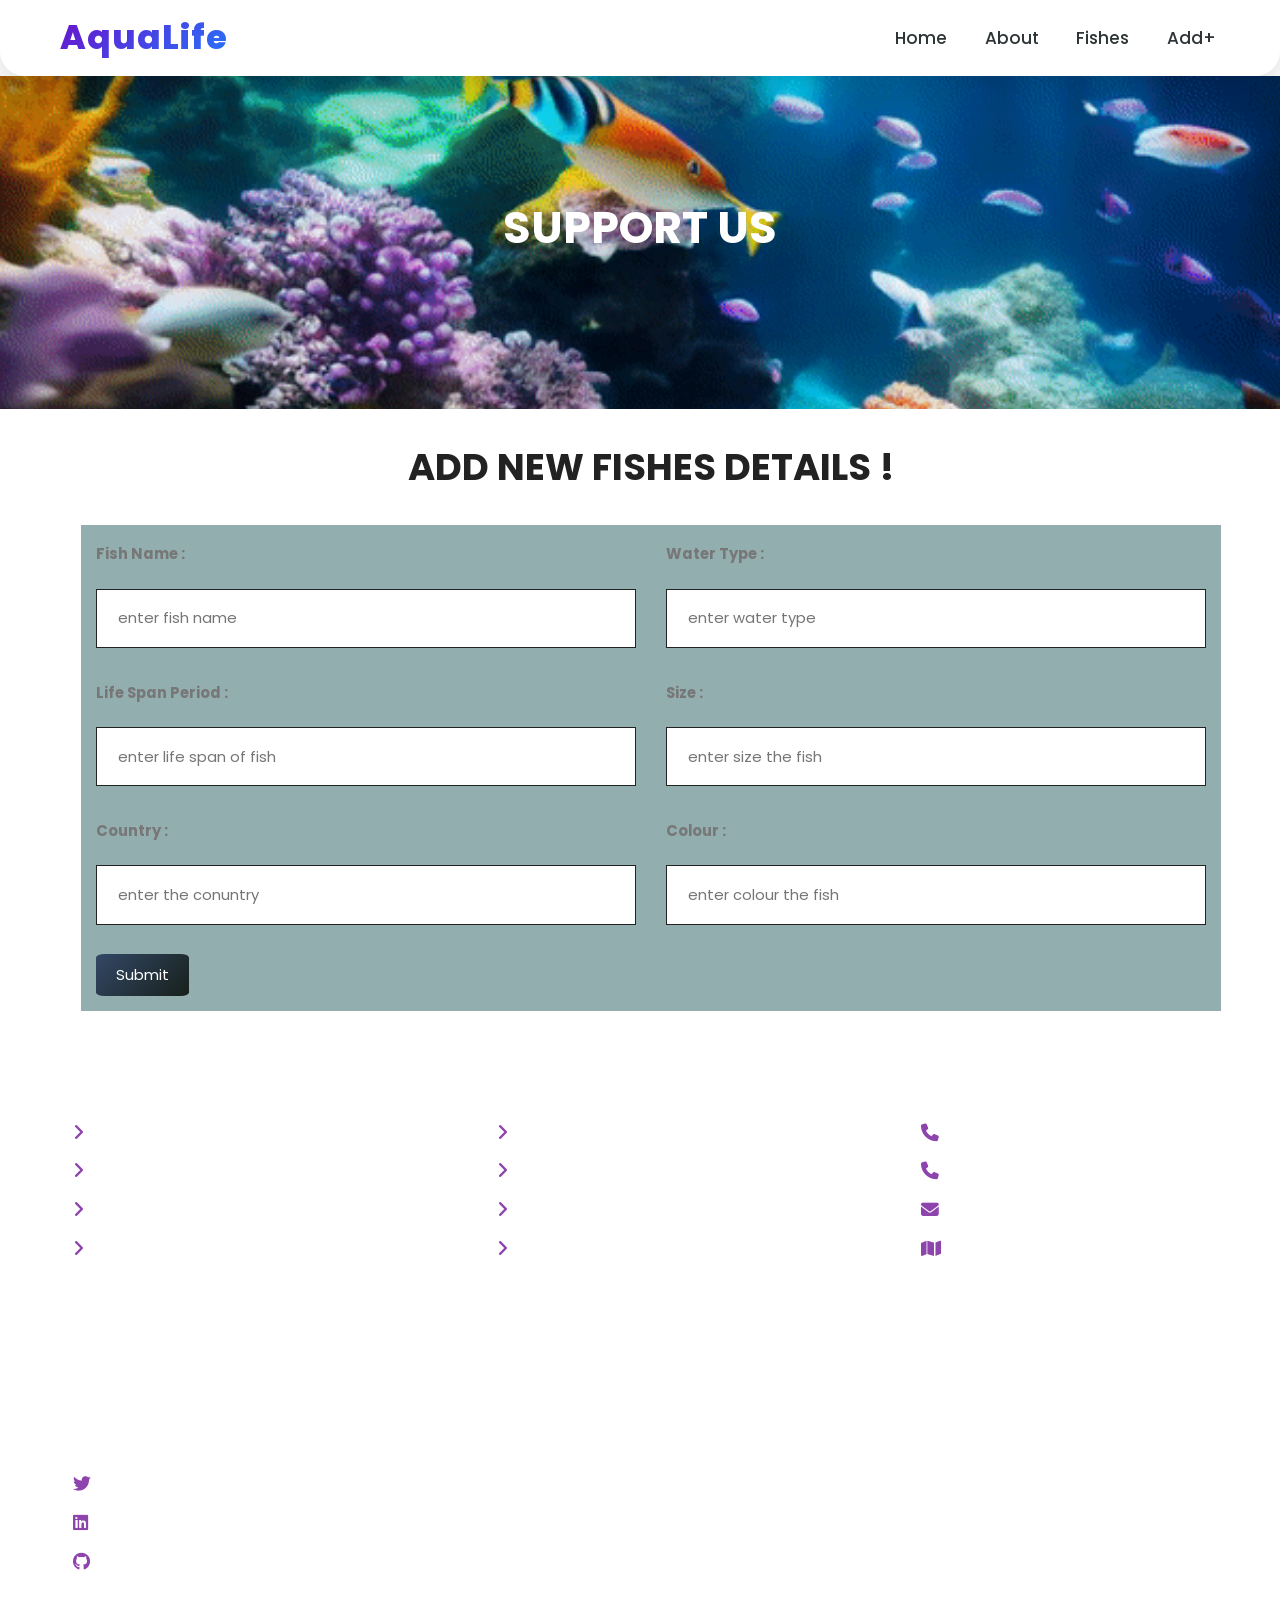
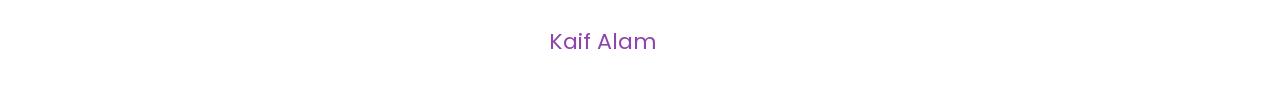
==== book.html @ 2799c3cd "Fish Farming Project" ====
<!DOCTYPE html>
<html lang="en">
<head>
    <meta charset="UTF-8">
    <meta http-equiv="X-UA-Compatible" content="IE=edge">
    <meta name="viewport" content="width=device-width, initial-scale=1.0">
    <title>book</title>

    <!-- swiper css link -->
    
    <link
  rel="stylesheet"
  href="https://cdn.jsdelivr.net/npm/swiper@8/swiper-bundle.min.css"/>

    <!-- font awesome cdn link -->
    
    <link rel="stylesheet" href="https://cdnjs.cloudflare.com/ajax/libs/font-awesome/6.2.1/css/all.min.css">

     <!-- custom css file link -->
     <link rel="stylesheet" href="stylesheet.css">
     <!-- <link rel="stylesheet" href="style2.css">
     <link rel="stylesheet" href="style3.css">
     <link rel="stylesheet" href="style4.css"> -->

</head>
<body>
     <!-- header section starts -->
     <section class="header">
        <a class="logo" href="home.html" >AquaLife</a>
        <nav class="navbar">
            <a href="index.html">home</a>
            <a href="about.html">about</a>
            <a href="package.html">Fishes</a>
            <a href="book.html">Add+</a>

            <!-- for google fonts direct link
            https://fonts.google.com/specimen/Poppins -->
        </nav>

        <div id="menu-btn" class="fas fa-bars"></div>
     </section>
    <!-- header section ends -->

    <div class="heading" style="background:url(images/aq4.gif) no-repeat ">
        <h1>Support Us</h1>
    </div>

<SECTION class="booking">
  <H1 class="heading-title">Add New Fishes details !</H1>
  <form action="book_form.php"  method="post" class="book-form">
    <div class="flex">
      <div class="inputBox">
        <span>Fish Name :</span>
        <input type="text" placeholder="enter fish name" name="name">
      </div>
      <div class="inputBox">
        <span>Water type :</span>
        <input type="text" placeholder="enter water type" name="email">
      </div>

      <div class="inputBox">
        <span>Life Span Period :</span>
        <input type="number" placeholder="enter life span of fish" name="phone">
      </div>
       
      <div class="inputBox">
        <span>Size : </span>
        <input type="text" placeholder="enter size the fish" name="size">
      </div>

      <div class="inputBox">
        <span>Country :</span>
        <input type="number" placeholder="enter the conuntry " name="phone">
      </div>
       
      <div class="inputBox">
        <span>Colour : </span>
        <input type="text" placeholder="enter colour the fish" name="colour">
      </div>
      
 </div>

    <input type="submit" value="submit" class="btn" name="send">
  </form>
</SECTION>


<!-- footer section starts -->

<section class="footer">
  <div class="box-container">
    <div class="box"> 
         <h3>quick links</h3>
            <a href="index.html"> <i class="fas fa-angle-right"></i>home</a>
            <a href="about.html"><i class="fas fa-angle-right"></i>about</a>
            <a href="package.html"><i class="fas fa-angle-right"></i>fishes</a>
            <a href="book.html"><i class="fas fa-angle-right"></i>add+</a>
    </div>

    <div class="box">
    <h3>extra links</h3>
            <a href="#"> <i class="fas fa-angle-right"></i>ask questions</a>
            <a href="#"><i class="fas fa-angle-right"></i>about us</a>
            <a href="#"><i class="fas fa-angle-right"></i>privacy policy</a>
            <a href="#"><i class="fas fa-angle-right"></i>terms of use</a> 
    </div>

    <div class="box">
    <h3>Contact info</h3>
            <a href="#"> <i class="fas fa-phone"></i> +123-456-7890</a>
            <a href="#"> <i class="fas fa-phone"></i> +111-222-3333</a>
            <a href="#"> <i class="fas fa-envelope" style="text-transform:lowercase" ></i>kaifalam1012@gamil.com</a>
            <a href="#"> <i class="fas fa-map"></i>Saltlake, Kolkata</a>
     </div>

     <div class="box">
      <h3>follow us</h3>
      <a href="#"> <i class="fab fa-twitter"></i>twitter</a>
      <a href="#"> <i class="fab fa-linkedin"></i>linkedin</a>
      <a href="#"> <i class="fab fa-github"></i>github</a>
     </div>

  </div>

  <div class="credit">created by <span>Kaif Alam</span> | all rights reserved</div>
</section>

 <!-- footer section ends -->

 <!-- swipper js link -->
 <script src="https://cdn.jsdelivr.net/npm/swiper@8/swiper-bundle.min.js"></script>

<!-- custom js file link -->
<script src="Script.js" ></script>
</body>
</html>
---- stylesheet.css ----
@import url("https://fonts.googleapis.com/css2?family=Poppins:wght@100;200;300;400;500;600&display=swap");

:root {
  --main-color: #8e44ad;
  --black: #222;
  --white: #fff;
  --light-black: #777;
  --light-white: #fff9;
  --dark-bg: rgba(0, 0, 0, 0.7);
  --light-bg: #fffefe;
  --border: 0.1rem solid var(--black);
  --box-shadow: 0.2rem 0.3rem rgba(0, 0, 0, 0.05);
  --text-shadow: 0 1.5rem 3rem rgba(0, 0, 0, 0.3);
}


* {
  font-family: "Poppins", sans-serif;
  margin: 0;
  padding: 0;
  box-sizing: border-box;
  outline: none;
  border: none;
  text-decoration: none;
  text-transform: capitalize;
}

html {
  font-size: 92.5%;
  overflow-x: hidden;
}
html ::-webkit-scrollbar {
  width: 1rem;
}

html ::-webkit-scrollbar-track {
  background-color: var(--white);
}

html ::-webkit-scrollbar-thumb {
  background-color: var(--main-color);
}

section {
  padding-left: 4.5rem;
  padding-right: 3rem;
}
.btn {
  display: inline-block;
  background: var(--black);
  margin-top: 1rem;
  color: var(--white);
  font-size: 1.4rem;
  padding: 0.7rem 1rem;
  cursor: pointer;
  border-radius: 5%;
}
.btn:hover {
  background: var(--main-color);
}
/* -------- ULTRA MODERN HEADER -------- */
.header {
  position: sticky;
  top: 0;
  width: 100%;
  z-index: 1000;

  display: flex;
  justify-content: space-between;
  align-items: center;

  padding: 12px 60px;
  border-radius: 0 0 25px 25px;

  background: rgba(255, 255, 255, 0.25);
  backdrop-filter: blur(15px);
  -webkit-backdrop-filter: blur(15px);

  box-shadow: 0 8px 30px rgba(0,0,0,0.15);
  border-bottom: 1px solid rgba(255,255,255,0.4);

  animation: floatDown 0.6s ease-in-out;
}

/* subtle slide animation */
@keyframes floatDown {
  from { transform: translateY(-40px); opacity: 0; }
  to   { transform: translateY(0); opacity: 1; }
}

/* -------- LOGO -------- */
.header .logo {
  font-size: 2.3rem;
  font-weight: 800;
  font-family: "Poppins", sans-serif;
  letter-spacing: 1px;
  text-decoration: none;

  background: linear-gradient(135deg, #6a11cb, #2575fc);
  -webkit-background-clip: text;
  color: transparent;

  cursor: pointer;
  transition: transform 0.25s ease;
}

.header .logo:hover {
  transform: scale(1.09);
}

/* -------- NAVIGATION -------- */
.header .navbar {
  display: flex;
  align-items: center;
  gap: 2rem;
}

.header .navbar a {
  text-decoration: none;
  font-size: 1.15rem;
  font-weight: 500;
  font-family: "Poppins", sans-serif;

  position: relative;
  padding: 8px 4px;
  color: #2d3436;
  transition: 0.3s ease;
}

/* underline hover effect */
.header .navbar a::after {
  content: "";
  position: absolute;
  bottom: -4px;
  left: 0;

  width: 0%;
  height: 3px;
  border-radius: 5px;
  background: linear-gradient(90deg, #6a11cb, #2575fc);

  transition: width 0.35s ease;
}

.header .navbar a:hover::after,
.header .navbar a.active::after {
  width: 100%;
}

.header .navbar a:hover {
  color: #6a11cb;
  transform: translateY(-2px);
}

/* -------- MENU ICON -------- */
#menu-btn {
  display: none;
  font-size: 2rem;
  cursor: pointer;
  padding: 8px;
  border-radius: 10px;

  background: rgba(255,255,255,0.35);
  transition: 0.3s ease;
}

#menu-btn:hover {
  transform: scale(1.15);
  background: rgba(255,255,255,0.55);
}

/* -------- RESPONSIVE MENU -------- */
@media (max-width: 820px) {
  .header {
    padding: 12px 25px;
  }

  #menu-btn {
    display: block;
  }

  .navbar {
    position: absolute;
    width: 100%;
    top: 100%;
    left: 0;

    flex-direction: column;
    padding: 20px 0;

    gap: 1.2rem;
    display: none;

    background: rgba(255,255,255,0.92);
    backdrop-filter: blur(15px);
    border-radius: 0 0 22px 22px;
    box-shadow: 0 10px 25px rgba(0,0,0,0.15);
  }

  .navbar a {
    font-size: 1.25rem;
    padding: 10px 0;
  }
}
.home {
  padding: 0;
  display: block;
}
.home .swiper-slide {
  text-align: center;
  padding: -50rem;
  display: flex;
  align-items: center;
  justify-content: center;
  background-size: cover !important;
  /* background-size:auto ; */
  background-position: center !important; 
  min-height: 35rem;
}
.home .swiper-slide .content {
  width: 75rem;
}

.home .swiper-slide .content span {
  display: block;
  font-size: 1rem;
  color: var(--light-white);
}
.home .swiper-slide .content h3 {
  text-transform: uppercase;
  font-size: 2rem;
  color: var(--white);
  line-height: 1;
  text-shadow: var(--text-shadow);
  padding: 0.7rem 0;
}

.services {
  padding: 2rem 0rem 0rem 2rem;
}
.services .heading-title {
  padding-left: 2rem;
}
.services .box-container {
  padding: 2rem;
  display: grid;
  grid-template-columns: repeat(auto-fit, minmax(10rem, 2fr));
  gap: 1rem;
}
.services .box-container .box {
  padding: 1.2rem 0rem;
  text-align: center;
  background: var(--main-color);
  cursor: pointer;
}
.services .box-container .box:hover {
  background: var(--black);
}

.services .box-container .box img {
  height: 4rem;
}
.services .box-container .box h3 {
  color: var(--white);
  font-size: 1rem;
  padding-top: 0.7rem;
}


/* footer style start */
.footer {
  background: url(./images/footerbg.jfif)  no-repeat;
  background-size: cover;
  background-position: center;
  background-attachment: fixed;
}

.footer .box-container {
  display: grid;
  /* margin-left: 4rem; */
  gap: 7rem;
  grid-template-columns: repeat(auto-fit, minmax(15rem, 1fr));
}
.footer .box-container .box h3 {
  color: var(--white);
  font-size: 1.7rem;
  padding-bottom: 1rem;
  margin: 2rem 1rem 0.7rem 0.3rem;
}

.footer .box-container .box a {
  color: var(--light-white);
  font-size: 1.2rem;
  padding-bottom: 0.4rem;
  margin: 0.4rem;
  display: block;
}

.footer .box-container .box a i {
  color: var(--main-color);
  padding-right: 0.5rem;
  transition: 0.2s linear;
}

.footer .box-container .box a:hover i {
  padding-right: 1.5rem;
}

.footer .credit {
  text-align: center;
  padding: 1.5rem 0rem 1.5rem 0rem;
  margin: 1rem 0rem;
  border-top: 0.1rem solid var(--light-white);
  font-size: 1.5rem;
  color: var(--white);
}

 /* style2 sheet  */
 .home-about {
  display: flex;
  align-items: center;
  flex-wrap: wrap;
  padding: 0 4rem 0 4rem;
}
.home-about .image {
  flex: 1 1 35rem;
  padding: 1rem 0;
}
.home-about .image img {
  width: 100%;
}
.home-about .content {
  flex: 1 1 35rem;
  padding: 1rem;
  padding-left: 1.5rem;
  margin: 0.5rem 0;
  background: var(--light-bg);
}
.home-about .content h3 {
  font-size: 2.3rem;
  color: var(--black);
}

.home-about .content p {
  font-size: 1.08rem;
  padding: 1rem 0;
  line-height: 2;
  color: var(--black);
}

.footer .credit span {
  color: var(--main-color);
}

.heading-title {
  text-align: center;
  margin:2rem;
  font-size: 2.5rem;
  text-transform: uppercase;
  color: var(--black);
}

.home-package {
  background: var(--light-bg);
  padding: 0 4rem;
  margin: 1.5rem 0 0 0;
}

.home-package h1 {
  text-align: center;
  padding: 0.5rem;
  font-size: 2rem;
}

.home-package .box-container {
  
  display: grid;
  grid-template-columns: repeat(auto-fit, minmax(25rem, 2fr));
  gap: 2rem;
}
.home-package .box-container .box {
  border-radius: 0 0 10% 10%;
  border: var(--border);
  box-shadow: var(--box-shadow);
  background: var(--white);
}
.home-package .box-container .image {
  height: 14rem;
  overflow: hidden;
}
.home-package .box-container .image img {
  height: 100%;
  width: 100%;
  object-fit: cover;
  transition: 0.2s linear;
}
.home-package .box-container .box:hover .image img {
  transform: scale(1.1);
}
.home-package .box-container .content {

  padding: 0.5rem;
  text-align: center;
}

.home-package .box-container .content h3 {
  font-size: 1.8rem;
  color: var(--black);
}

.home-package .box-container .content p {
  font-size: 1rem;
  color: var(--light-black);
  padding: 0.5rem 0;
}
.home-package .load-more {
  text-align: center;
  padding: .2rem 0 .2rem 0;
  margin:2rem;
}
.home-offer {
  margin-top: 10px;;
  text-align: center;
}
.home-offer .content {
  max-width: 60rem;
  margin: 0 auto;
}
.home-offer .content h3 {
  font-size: 2.5rem;
  text-transform: uppercase;
  color: var(--black);
}

.home-offer .content p {
  font-size: 1.1rem;
  color: var(--light-black);
  line-height: 1.5;
  padding: 1rem 0;
}

.heading{
  background-size: cover !important;
  background-position: center !important;
  padding-top: 8rem;
  padding-bottom: 10rem;
  display: flex;
  align-items: center;
  justify-content: center;
}

.heading h1 {
  font-size: 3rem;
  text-transform: uppercase;
  color: var(--white);
  text-shadow: var(--text-shadow);
}

/* style3 sheet */

.about{
  display:flex;
  align-items:center;
  flex-wrap:wrap;
  gap: 3rem;
  margin: 1rem 0rem;
}
.about .image{
  flex:1 1 37rem;
}
.about .image img{
  width: 100%;
}
.about .content {
  flex: 1 1 35rem;
  text-align: center;
}
.about .content h3{
  font-size: 2.4rem;
  color: var(--black);
}
.about .content p{
  font-size: 1rem;
  color: var(--light-black);
  line-height: 1.5;
  padding: 1rem 0;
}
.about .content .icons-container{
  margin-top: 1.5rem;
  padding-left: 2.7rem;
  display: flex;
  flex-wrap: wrap;
  gap:1.5rem;
  align-items: flex-end;
}

.about .content .icons-container .icons{
  background :var(--light-bg);
  padding:1rem;
  flex:1 1 16 rem;
}

.about .content .icons-container .icons i{
font-size:2rem;
margin-bottom: 1rem;
color: var(--main-color);
}
.about .content .icons-container .icons span{
font-size: 1rem;
color: var(--light-black);
display: block;
}

.reviews{
  background:var(--ligt-bg);

  margin: 3rem;
}
.reviews .heading-title1{
  font-size: 2.5rem;
  text-align: center;
  margin:3rem;
}
.reviews .slide{
padding:2rem;
border:var(--border);
background: var(--white);
text-align: center;
box-shadow: var(--box-shadow);
user-select: none;
}

.reviews .slide .stars{
  padding-bottom: .5rem;
}
.reviews .slide .stars i{
  font-size: 1rem;
  color:var(--main-color);
}

.reviews .slide p{
  font-size:1rem; 
  color:var(--light-black);
  line-height: 1.5;
  padding:.8rem 0;

}

.reviews .slide h3{
  font-size: 1.2rem;
  color:var(--black);
}
.reviews .slide span{
  font-size: 1rem;
  color:var(--main-color);
  display: block;
}
.reviews .slide img{
  height: 6rem;
  width: 6rem;
  border-radius: 50%;
  margin-top: 1erm;
}


/* styel4 sheet */
/* grid */
.package .box-container {
  display: grid;
  grid-template-columns: repeat(auto-fill, minmax(22rem, 1fr));
  gap: 2rem;
  padding: 20px 0;
}

/* Card Base */
.package .box-container .box {
  display: none;
  background: #ffffff;
  border-radius: 15px;
  overflow: hidden;
  box-shadow: 0px 6px 20px rgba(0,0,0,0.12);
  /* transition: transform .3s ease, box-shadow .3s ease, opacity .3s ease; */
  opacity: 0;
  border: 1px solid #e5e5e5;
}

.package .box-container .box.show {
  display: block !important;
  opacity: 1;
  transform: translateY(0);
}


/* Image */
.package .box-container .image {
  height: 16rem;
  overflow: hidden;
}
.package .box-container .image img {
  width: 100%;
  height: 100%;
  object-fit: cover;
  transition: transform .6s ease;
}
.package .box-container .box:hover .image img {
  transform: scale(1.15);
}

/* Content */
.package .box-container .content {
  padding: 1rem 1.2rem 2rem 1.2rem;
  text-align: left;
}

.package .box-container .content h3 {
  font-size: 1.6rem;
  color: #003459;
  margin-bottom: .3rem;
  font-weight: 700;
}

.package .box-container .content p {
  color: #444;
  font-size: 1rem;
  line-height: 1.35rem;
}

/* Details Grid */
.details-grid {
  margin-top: .8rem;
  display: flex;
  justify-content: space-between;
  gap: .5rem;
}

.details-grid p {
  margin: 3px 0;
  font-size: .9rem;
  color: #606060;
}
.details-grid strong {
  color: #111;
}

/* Button */
.btn {
  background: linear-gradient(135deg, #334866, #17201b);
  padding: 10px 20px;
  border-radius: 8px;
  color: white;
  font-size: 1rem;
  display: inline-block;
  margin-top: 1rem;
  cursor: pointer;
  text-decoration: none;
  transition: .3s ease;
}
.btn:hover {
  background: linear-gradient(135deg, #004fcc, #009acc);
  transform: translateY(-2px);
}

/* Load More */
.package .load-more {
  text-align: center;
  padding: 2rem 0;
}

/* Search Box */
.search-area {
  width: 100%;
  max-width: 420px;
  margin: 1rem auto 2rem auto;
  position: relative;
}

#searchInput {
  width: 100%;
  padding: 12px 45px 12px 18px;
  border: 2px solid #bfbfbf;
  border-radius: 12px;
  font-size: 1rem;
  outline: none;
  transition: all .3s ease;
}
#searchInput:focus {
  border-color: #0097ff;
  box-shadow: 0 0 8px rgba(0,151,255,0.4);
}

.search-icon {
  position: absolute;
  right: 15px;
  top: 50%;
  transform: translateY(-50%);
  font-size: 1.3rem;
  color: #0078ff;
  cursor: pointer;
}

/* booking form style */

.booking .book-form {
  font-size: large;
  padding: 1rem;
  background: #537e7e9f;
  margin: 1rem 1rem;
  color: black;
}
.booking .book-form .flex {
  display: flex;
  flex-wrap: wrap;
  gap: 2rem;
}

.booking .book-form .flex .inputBox {
  flex: 1 1 32rem;
}
.booking .book-form .flex .inputBox span {
  font-size: 4rem;
  font-weight: bold;
  color: black;
}

.booking .book-form .flex .inputBox input {
  width: 100%;
  padding: 1.2rem 1.4rem;
  font-size: 1rem;
  color: var(--light-black);
  text-transform: none;
  margin-top: 1.5rem;
  border: var(--border);
}

.booking .book-form .btn {
  margin-top: 2rem;
  text-align: center;
  align-items: center;
  border-radius: 9%;
}

.booking .book-form .flex .inputBox input:focus {
  background: var(--black);
  color: var(--white);
}

.booking .book-form .flex .inputBox input:focus::placeholder {
  color: var(--light-white);
}

.booking .book-form .flex .inputBox span {
  font-size: 1rem;
  color: var(--light-black);
}


@media (max-width: 1200px) {
  section {
    padding: 3rem 5%;
  }
  #menu-btn {
    display: none;
  }
}

@media (max-width: 991px) {
  html {
    font-size: 90%;
  }
  section {
    padding: 3rem 2rem;
  }
  #menu-btn {
    display: none;
  }
}

@media (max-width: 750px) {
  html {
    font-size: 90%;
  }
  .heading-title{
    font-size: 3rem;
  }
  .heading h1{
    font-size: 3.5rem;
  }

  #menu-btn {
    margin-left: 2%;
    margin-right: 2%;
    display: inline-block;
    transition: 0.2s linear;
  }

  #menu-btn .fa-times {
    transform: rotate(180deg);
  }

  .header .navbar {
    position: absolute;
    top: 99%;
    left: 0;
    right: 0;
    background-color: var(--white);
    border-top: var(--border);
    padding: 1.5rem;
    clip-path: polygon(0 0, 100% 0, 100% 0%, 0 0);
  }
  .header .navbar.active {
    clip-path: polygon(0 0, 100% 0, 100% 100%, 0% 100%);
  }

  .heading-title {
    font-size: 2.2rem;
  }

  .logo {
    display: block;
  }
  .header .navbar a {
    display: block;
    margin: 2rem;
    text-align: center;
  }
}

/* @media(max-width:350px ){
    html{
        font-size: 100%;}
    

.heading-title{
    font-size: 1.5rem;
}
} */
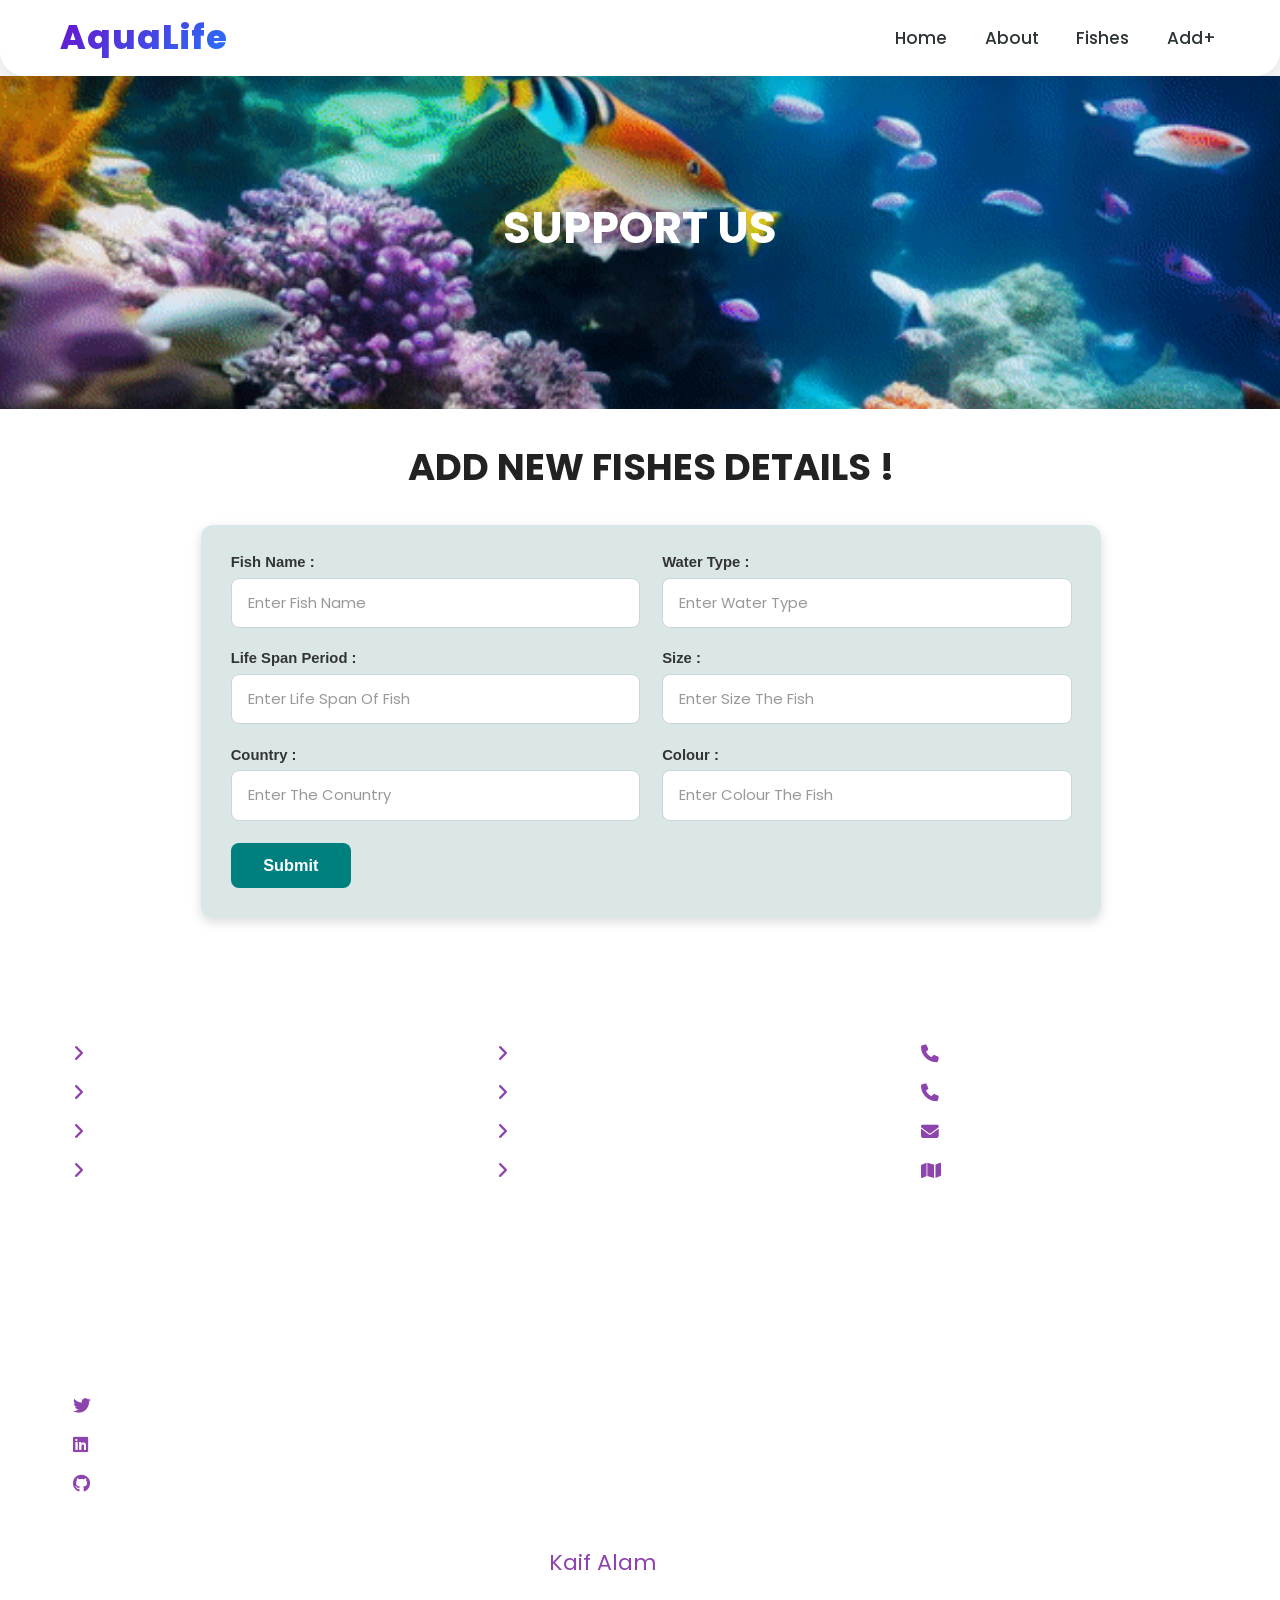
==== commit ff6da263: "Updated" ====
--- a/book.html
+++ b/book.html
@@ -72,7 +72,7 @@
 
       <div class="inputBox">
         <span>Country :</span>
-        <input type="number" placeholder="enter the conuntry " name="phone">
+        <input type="text" placeholder="enter the conuntry " name="Country">
       </div>
        
       <div class="inputBox">
--- a/stylesheet.css
+++ b/stylesheet.css
@@ -701,58 +701,73 @@
 /* booking form style */
 
 .booking .book-form {
-  font-size: large;
-  padding: 1rem;
-  background: #537e7e9f;
-  margin: 1rem 1rem;
-  color: black;
-}
+  background: #47858231;
+  padding: 2rem;
+  margin: 2rem auto;
+  max-width: 900px;
+  border-radius: 12px;
+  box-shadow: 0 4px 12px rgba(0,0,0,0.15);
+  font-size: 1rem;
+}
+
 .booking .book-form .flex {
   display: flex;
   flex-wrap: wrap;
-  gap: 2rem;
+  gap: 1.5rem;
 }
 
 .booking .book-form .flex .inputBox {
-  flex: 1 1 32rem;
-}
+  flex: 1 1 45%;
+  display: flex;
+  flex-direction: column;
+}
+
 .booking .book-form .flex .inputBox span {
-  font-size: 4rem;
-  font-weight: bold;
-  color: black;
+  font-size: 1rem;
+  font-weight: 600;
+  color: #333;
+  margin-bottom: 0.5rem;
 }
 
 .booking .book-form .flex .inputBox input {
-  width: 100%;
-  padding: 1.2rem 1.4rem;
-  font-size: 1rem;
-  color: var(--light-black);
-  text-transform: none;
+  padding: 0.9rem 1.1rem;
+  font-size: 1rem;
+  border: 1px solid #c9d6d6;
+  border-radius: 8px;
+  transition: 0.3s ease;
+  background: #fff;
+}
+
+.booking .book-form .flex .inputBox input:focus {
+  border-color: #007f7f;
+  box-shadow: 0 0 5px rgba(0,127,127,0.4);
+  background: #eefafa;
+  outline: none;
+}
+
+.booking .book-form .flex .inputBox input::placeholder {
+  color: #999;
+}
+
+/* Button Styling */
+.booking .book-form .btn {
+  display: inline-block;
   margin-top: 1.5rem;
-  border: var(--border);
-}
-
-.booking .book-form .btn {
-  margin-top: 2rem;
-  text-align: center;
-  align-items: center;
-  border-radius: 9%;
-}
-
-.booking .book-form .flex .inputBox input:focus {
-  background: var(--black);
-  color: var(--white);
-}
-
-.booking .book-form .flex .inputBox input:focus::placeholder {
-  color: var(--light-white);
-}
-
-.booking .book-form .flex .inputBox span {
-  font-size: 1rem;
-  color: var(--light-black);
-}
-
+  padding: 0.9rem 2.2rem;
+  background: #007f7f;
+  color: white;
+  border-radius: 8px;
+  font-weight: 600;
+  font-size: 1.1rem;
+  cursor: pointer;
+  border: none;
+  transition: 0.3s;
+}
+
+.booking .book-form .btn:hover {
+  background: #005c5c;
+  transform: translateY(-2px);
+}
 
 @media (max-width: 1200px) {
   section {
